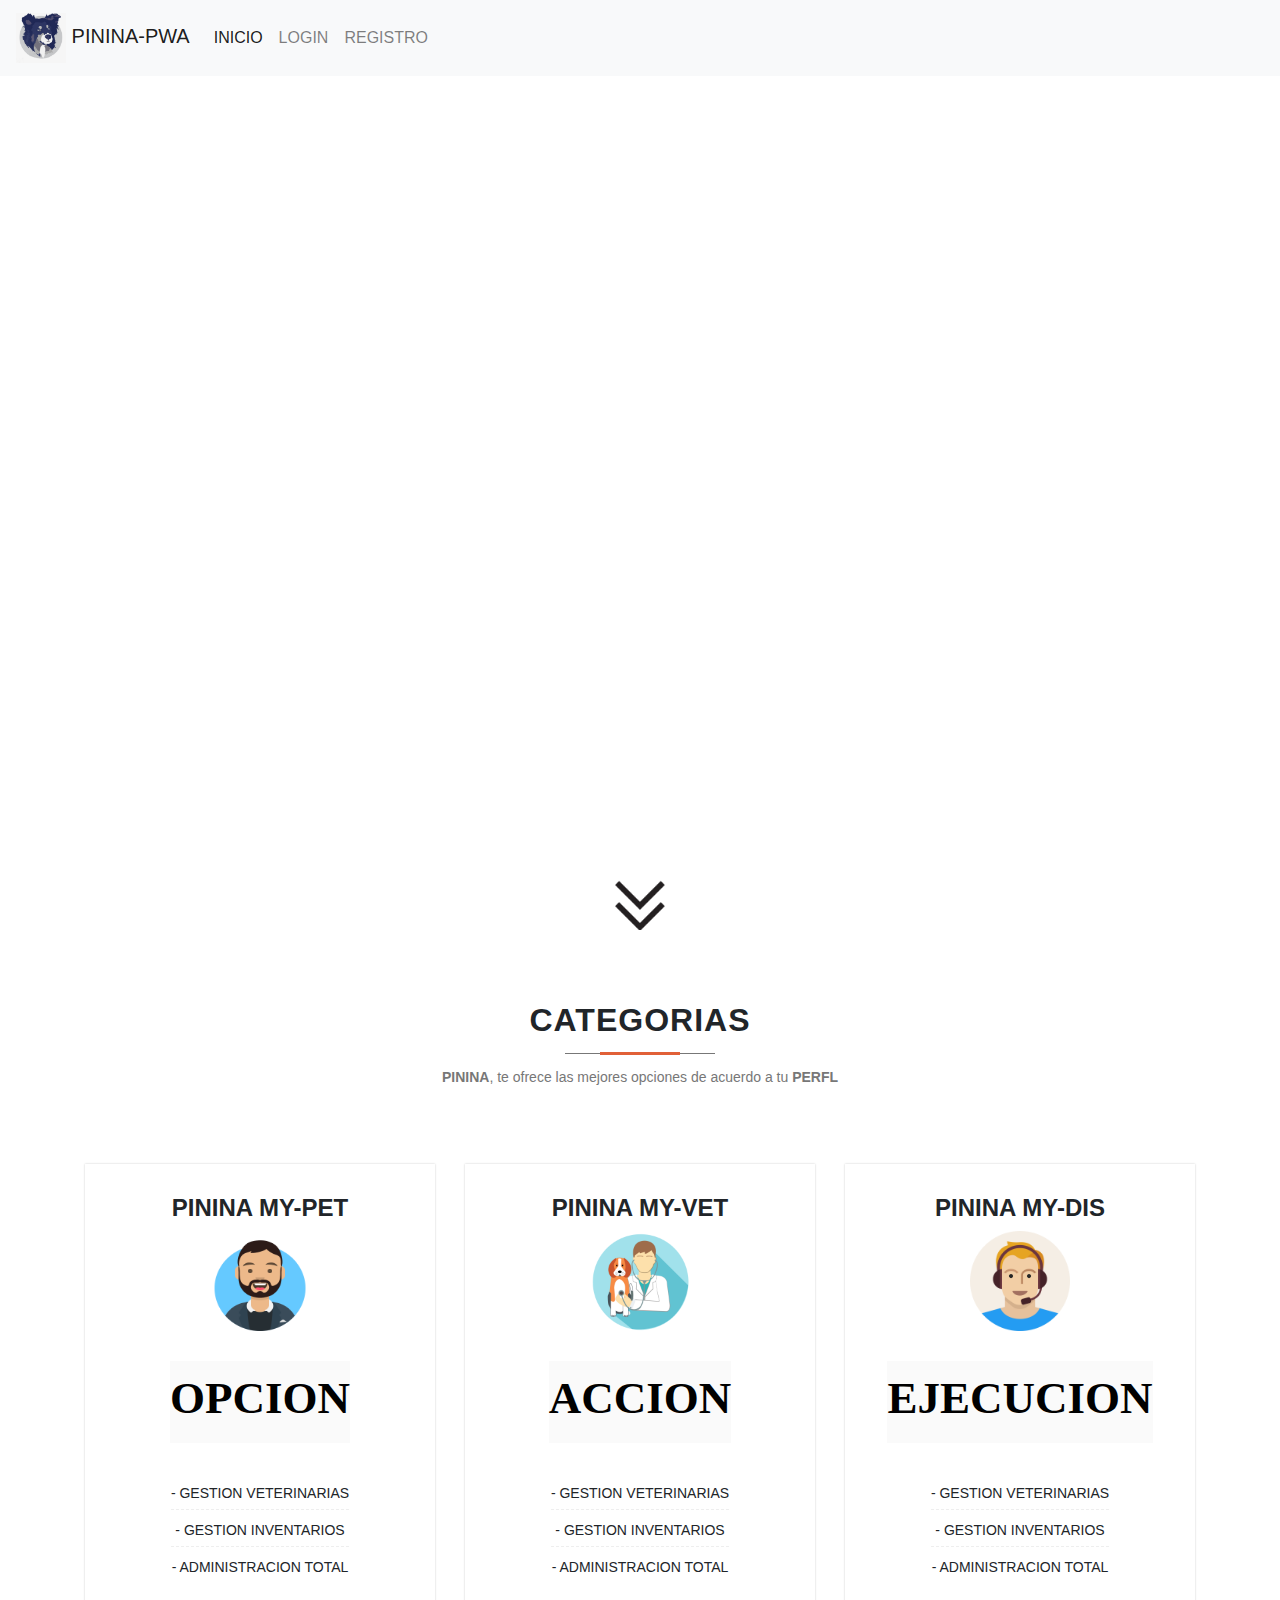
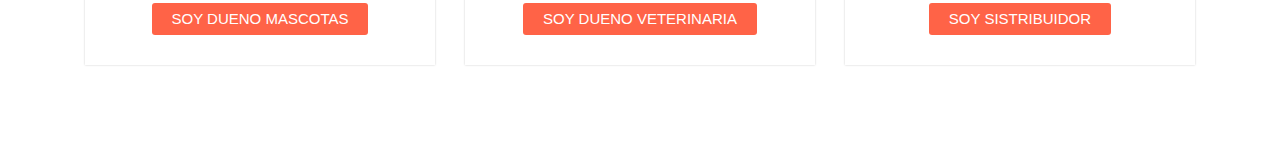
==== index.html @ b42a737d "Primer Commit pagina Prueba PWA" ====
<!DOCTYPE html>
<html lang="es">

<head>
    <meta charset="UTF-8">
    <meta name="viewport" content="width=device-width, initial-scale=1.0">
    <meta http-equiv="X-UA-Compatible" content="ie=edge">
    <title>#PININA-PWA</title>

    <meta name="theme-color" content="#F0DB4F">
    <meta name="MobileOptimized" content="width">
    <meta name="HandheldFriendly" content="true">
    <meta name="apple-mobile-web-app-capable" content="yes">
    <meta name="apple-mobile-web-app-status-bar-style" content="black-translucent">
    <link rel="shortcut icon" type="image/png" href="./assets/images/logo2.jpg">
    <link rel="apple-touch-icon" href="./assets/images/logo2.jpg">
    <link rel="apple-touch-startup-image" href="./assets/images/logo2.jpg">

    <link rel="manifest" href="./manifest.json">

    <link rel="stylesheet" href="https://stackpath.bootstrapcdn.com/bootstrap/4.3.1/css/bootstrap.min.css"
        integrity="sha384-ggOyR0iXCbMQv3Xipma34MD+dH/1fQ784/j6cY/iJTQUOhcWr7x9JvoRxT2MZw1T" crossorigin="anonymous">
    <link rel="stylesheet" href="./assets/css/login.css">
</head>

<body>

    <nav class="navbar navbar-expand-lg navbar-light bg-light">
        <a class="navbar-brand" href="#"><img src="./assets/images/logo2.jpg" style="width: 50px; height: 50px;" alt="">
            PININA-PWA</a>
        <button class="navbar-toggler" type="button" data-toggle="collapse" data-target="#navbarNav"
            aria-controls="navbarNav" aria-expanded="false" aria-label="Toggle navigation">
            <span class="navbar-toggler-icon"></span>
        </button>
        <div class="collapse navbar-collapse" id="navbarNav">
            <ul class="navbar-nav">
                <li class="nav-item active">
                    <a class="nav-link" href="#">INICIO <span class="sr-only">(current)</span></a>
                </li>
                <li class="nav-item">
                    <a class="nav-link" href="./pages/login.html">LOGIN</a>
                </li>
                <li class="nav-item">
                    <a class="nav-link" href="./pages/registro.html">REGISTRO</a>
                </li>

            </ul>
        </div>
    </nav>

    <br>
    <div class="has-animation animation-ltr" data-delay="10">

        <div class="col-md-12 col-md-push-0">
            <p class="bigger">pININA</p><br>
            <img src="./assets/images/logo.png" style="width: 350px; height: 350px;" alt="">
        </div>
    </div>

    <br>
    <br>

    <div class="has-animation animation-rtl" data-delay="1000">
        <p class="text" style="text-align: justify;">Lorem ipsum dolor sitd minim veniam, quis nostrud exercitation
            ullamco laboris nisi ut aliquip ex ea commodo consequat. Duis aute irure dolor in reprehenderit in voluptate
            velit esse cillum dolore eu fugiat nulla pariatur. Excepteur sint occaecat cupidatat non proident, sunt in
            culpa qui officia deserunt mollit anim id est laborum.</p>
    </div>

    <section class="pricing-area pt-100 pb-100" id="pricing">
        <div class="container">
            <div class="row">
                <div class="col-xl-8 mx-auto text-center">
                    <div class="section-title">
                        <h4><img src="./assets/images/down.png" style="width: 50px; height: 50px;" alt=""></h4>
                        <br><br>
                        <h2>CATEGORIAS</h2>
                        <h4><b>PININA</b>, te ofrece las mejores opciones de acuerdo a tu <b>PERFL</b></h4>
                    </div>
                </div>
            </div>
            <div class="row">
                <div class="col-xl-4">

                    <div class="single-price">
                        <div class="price-title">
                            <h4>PININA MY-PET</h4>
                        </div>
                        <br>
                        <center>
                            <img src="./assets/images/avatar/DuenoMascotas.png" style="width:100px; height:100px;"
                                alt=""></center>
                        <div class="price-tag">
                            <h2>OPCION</h2>
                        </div>
                        <div class="price-item">
                            <ul>
                                <li> - GESTION VETERINARIAS</li>
                                <li> - GESTION INVENTARIOS </li>
                                <li> - ADMINISTRACION TOTAL </li>
                            </ul>
                        </div>
                        <a href="./pages/registro.html" class="box-btn">SOY DUENO MASCOTAS</a>
                    </div>
                </div>

                <div class="col-xl-4">

                    <div class="single-price">
                        <div class="price-title">
                            <h4>PININA MY-VET</h4>
                        </div>
                        <br>
                        <center>
                            <img src="./assets/images/avatar/Veterinario.png" style="width:100px; height:100px;" alt="">
                        </center>
                        <div class="price-tag">
                            <h2>ACCION</h2>
                        </div>
                        <div class="price-item">
                            <ul>
                                <li> - GESTION VETERINARIAS</li>
                                <li> - GESTION INVENTARIOS </li>
                                <li> - ADMINISTRACION TOTAL </li>
                            </ul>
                        </div>
                        <a href="./pages/registro.html" class="box-btn">SOY DUENO VETERINARIA</a>
                    </div>
                </div>
                <div class="col-xl-4">

                    <div class="single-price">
                        <div class="price-title">
                            <h4>PININA MY-DIS</h4>
                        </div>
                        <br>
                        <center>
                            <img src="./assets/images/avatar/Proveerdor.png" style="width:100px; height:100px;" alt="">
                        </center>
                        <div class="price-tag">
                            <h2>EJECUCION</h2>
                        </div>
                        <div class="price-item">
                            <ul>
                                <li> - GESTION VETERINARIAS</li>
                                <li> - GESTION INVENTARIOS </li>
                                <li> - ADMINISTRACION TOTAL </li>
                            </ul>
                        </div>
                        <a href="./pages/registro.html" class="box-btn">SOY SISTRIBUIDOR</a>
                    </div>
                </div>
            </div>
        </div>
    </section>
    <script src="./script.js"></script>

    <script src="https://code.jquery.com/jquery-3.3.1.slim.min.js"
        integrity="sha384-q8i/X+965DzO0rT7abK41JStQIAqVgRVzpbzo5smXKp4YfRvH+8abtTE1Pi6jizo"
        crossorigin="anonymous"></script>
    <script src="https://cdnjs.cloudflare.com/ajax/libs/popper.js/1.14.7/umd/popper.min.js"
        integrity="sha384-UO2eT0CpHqdSJQ6hJty5KVphtPhzWj9WO1clHTMGa3JDZwrnQq4sF86dIHNDz0W1"
        crossorigin="anonymous"></script>
    <script src="https://stackpath.bootstrapcdn.com/bootstrap/4.3.1/js/bootstrap.min.js"
        integrity="sha384-JjSmVgyd0p3pXB1rRibZUAYoIIy6OrQ6VrjIEaFf/nJGzIxFDsf4x0xIM+B07jRM"
        crossorigin="anonymous"></script>

    <script>
        $(document).ready(function () {
            $('.has-animation').each(function (index) {
                $(this).delay($(this).data('delay')).queue(function () {
                    $(this).addClass('animate-in');
                });
            });
        });

    </script>

</body>

</html>
---- assets/css/login.css ----
body {
    font-family: 'Montserrat', sans-serif;
    text-align: center;
  }
  
  div {
    display: inline-block;
  }
  
  .bigger {
    margin: 0;
    font-size: 60px;
    font-weight: 800;
    padding: 20px;
    text-transform: uppercase;
    color: #202020;
    display: inline-block;
    position: relative;
  }
  
  .text {
    max-width: 600px;
    width: 100%;
    line-height: 24px;
    text-align: left;
    color: #404040;
    padding: 20px;
  }
  .text.txt-center {
    text-align: center;
  }
  .text a {
    color: #0fe4d2;
  }
  
  .has-animation {
    position: relative;
  }
  .has-animation p, .has-animation img {
    opacity: 0;
  }
  .has-animation.animate-in p, .has-animation.animate-in img {
    animation: textHidden 0.1s 1.1s forwards;
  }
  .has-animation.animate-in:before, .has-animation.animate-in:after {
    content: '';
    position: absolute;
    top: 0;
    right: 0;
    height: 100%;
    z-index: 10;
  }
  .has-animation.animate-in:before {
    background-color: teal;
  }
  .has-animation.animate-in:after {
    background-color: yellowgreen;
    animation-delay: .5s;
  }
  .has-animation.animation-ltr.animate-in:before {
    animation: revealLTR 1.8s ease;
  }
  .has-animation.animation-ltr.animate-in:after {
    animation: revealLTR 1s .6s ease;
  }
  .has-animation.animation-rtl.animate-in:before {
    animation: revealRTL 1.8s ease;
  }
  .has-animation.animation-rtl.animate-in:after {
    animation: revealRTL 1s .6s ease;
  }
  
  @keyframes revealRTL {
    0% {
      width: 0;
      right: 0;
    }
    65% {
      width: 100%;
      right: 0;
    }
    100% {
      width: 0;
      right: 100%;
    }
  }
  @keyframes revealLTR {
    0% {
      width: 0;
      left: 0;
    }
    65% {
      width: 100%;
      left: 0;
    }
    100% {
      width: 0;
      left: 100%;
    }
  }
  @keyframes textHidden {
    0% {
      opacity: 0;
    }
    100% {
      opacity: 1;
    }
  }
  
























.pb-100 {
	padding-bottom: 100px;
}
.pt-100 {
	padding-top: 100px;
}
a{
    text-decoration:none;
}
.section-title h4 {
  font-size: 14px;
  font-weight: 500;
  color: #777;
}
.section-title h2 {
	font-size: 32px;
	text-transform: capitalize;
	margin: 15px 0;
	display: inline-block;
	position: relative;
	font-weight: 700;
	padding-bottom: 15px;
	letter-spacing: 1px;
	text-transform: uppercase;
}
.section-title p {
	font-weight: 300;
	font-size: 14px;
}
.black-bg .section-title h2, .black-bg .section-title h4, .black-bg .section-title p {
  color:#fff
}
.section-title h2:before {
  position: absolute;
  content: "";
  width: 150px;
  height: 1px;
  background-color: #777;
  bottom: 0;
  left: 50%;
  margin-left: -75px;
}
.section-title h2:after {
  position: absolute;
  content: "";
  width: 80px;
  height: 3px;
  background-color: #e16038;
  border: darkblue;
  bottom: -1px;
  left: 50%;
  margin-left: -40px;
}
.section-title {
  margin-bottom: 70px;
}
.single-price {
	text-align: center;
	padding: 30px;
	box-shadow: 0px 0px 2px rgba(0, 0, 0, 0.2);
}
.price-title h4 {
  font-size: 24px;
  text-transform: uppercase;
  font-weight: 600;
}
.price-tag {
  margin: 30px 0;
}
.price-tag {
	margin: 30px 0;
	background-color: #fafafa;
	color: #000;
	padding: 10px 0;
}
.center.price-tag {
	background-color: tomato;
	color:#fff
}
.price-tag h2 {
	font-size: 45px;
	font-weight: 600;
	font-family: poppins;
}
.price-tag h2 span {
  font-weight: 300;
  font-size: 16px;
  font-style: italic;
}
.price-item ul {
  margin: 0;
  padding: 0;
  list-style: none;
}
.price-item ul li {
  font-size: 14px;
  padding: 5px 0;
  border-bottom: 1px dashed #eee;
  margin: 5px 0;
}
.price-item ul li:last-child {
  border-bottom: 0;
}
.single-price a {
  margin-top: 15px;
}
a.box-btn {
	background-color: tomato;
	padding: 5px 20px;
	display: inline-block;
	color: #fff;
	text-transform: capitalize;
	border-radius: 3px;
	font-size: 15px;
	transition: .3s;
}
a.box-btn:hover, a.border-btn:hover {
	background-color: #d35400;
}
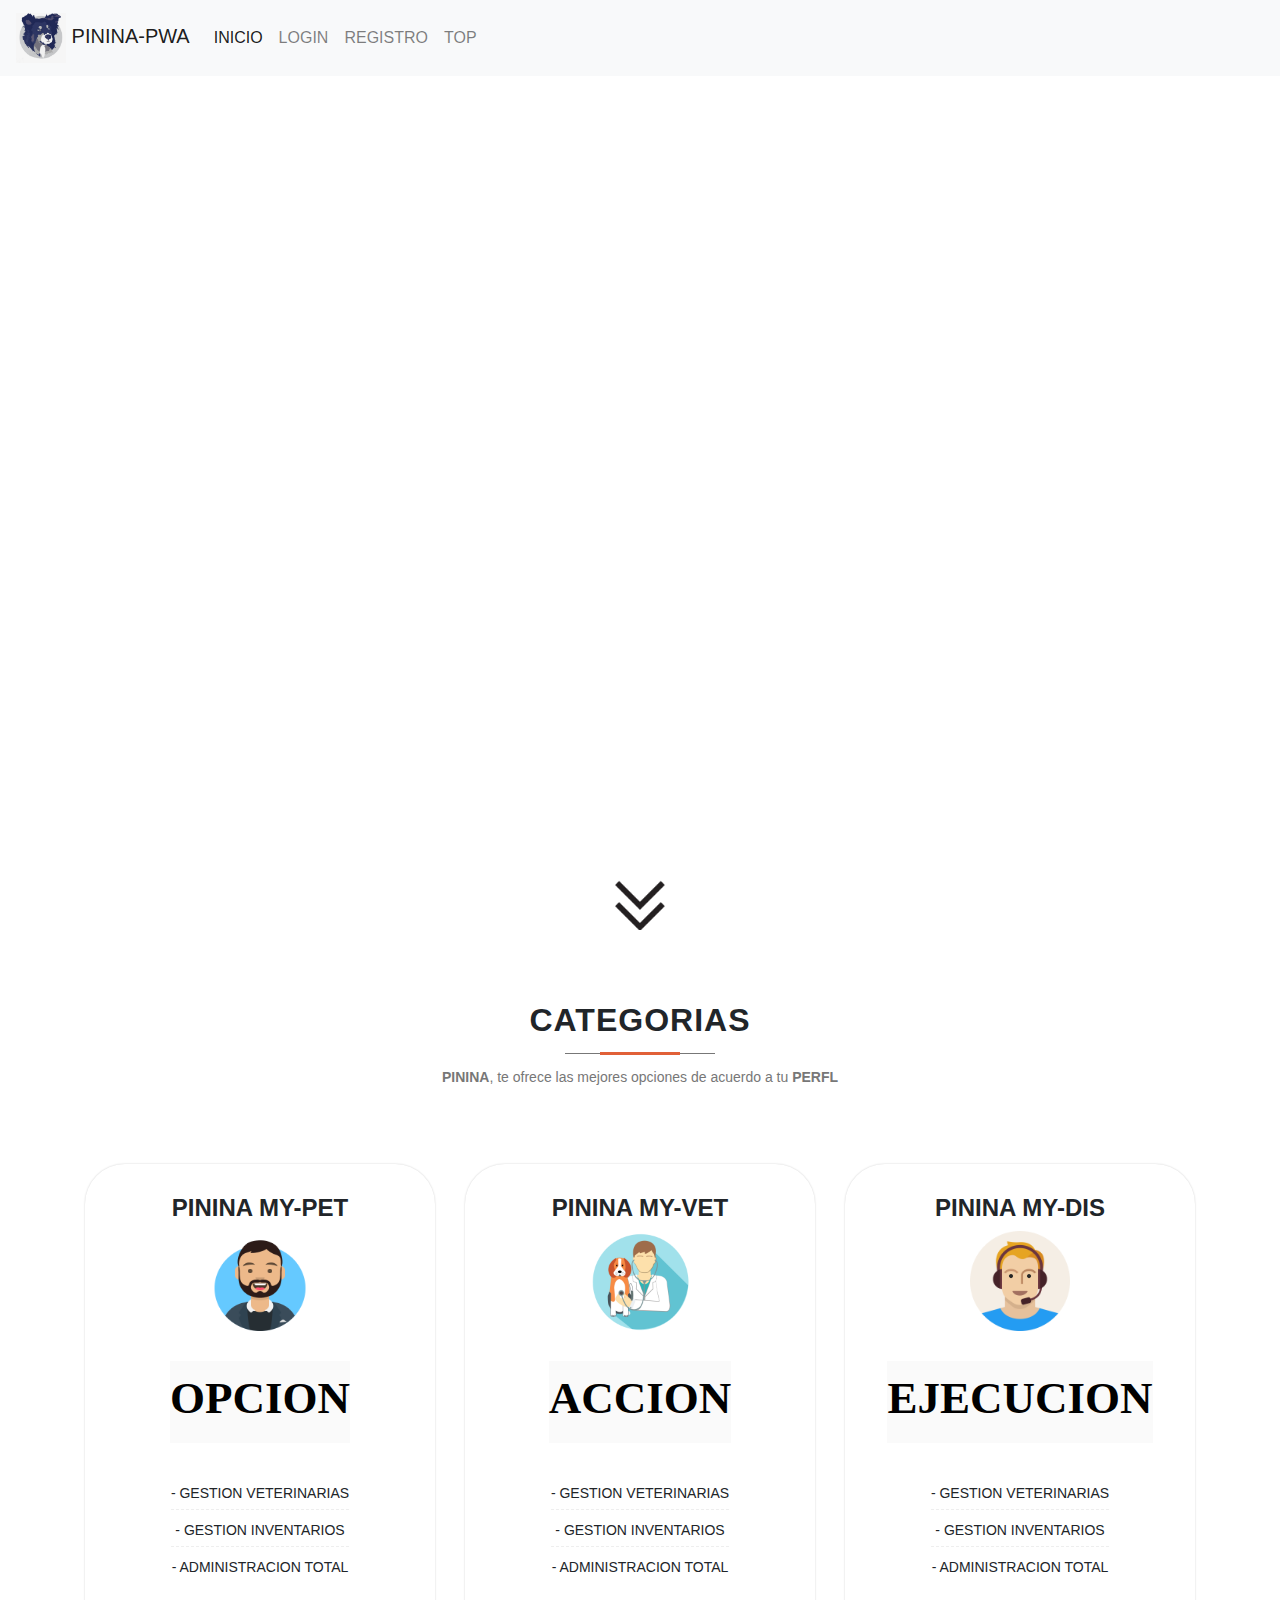
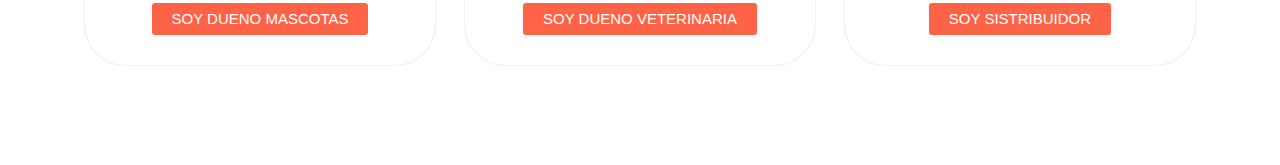
==== commit c890ef80: "Mi segundo commit de prueba" ====
--- a/index.html
+++ b/index.html
@@ -44,6 +44,10 @@
                     <a class="nav-link" href="./pages/registro.html">REGISTRO</a>
                 </li>
 
+                <li class="nav-item">
+                        <a class="nav-link" href="./pages/registro.html">TOP</a>
+                    </li>
+
             </ul>
         </div>
     </nav>
@@ -82,7 +86,7 @@
             <div class="row">
                 <div class="col-xl-4">
 
-                    <div class="single-price">
+                    <div class="single-price" style="border-radius: 40px">
                         <div class="price-title">
                             <h4>PININA MY-PET</h4>
                         </div>
@@ -106,7 +110,7 @@
 
                 <div class="col-xl-4">
 
-                    <div class="single-price">
+                    <div class="single-price" style="border-radius: 40px">
                         <div class="price-title">
                             <h4>PININA MY-VET</h4>
                         </div>
@@ -129,7 +133,7 @@
                 </div>
                 <div class="col-xl-4">
 
-                    <div class="single-price">
+                    <div class="single-price" style="border-radius: 40px">
                         <div class="price-title">
                             <h4>PININA MY-DIS</h4>
                         </div>
